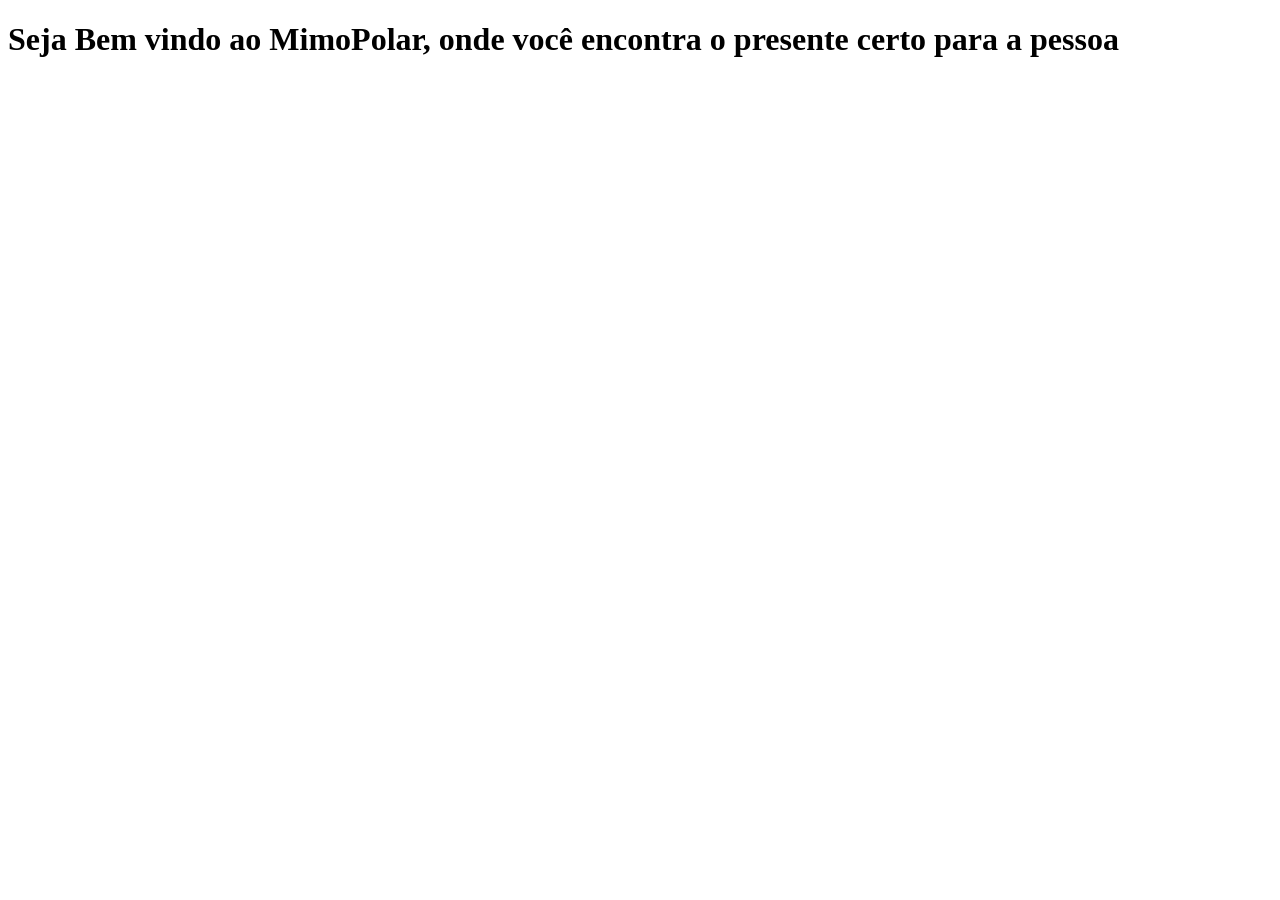
==== site-MimoPolar/index.html @ 5e0b75cf "Pasta Criada" ====
<!DOCTYPE html>
<html lang="pt-br">
<head>
    <meta charset="UTF-8">
    <meta name="viewport" content="width=device-width, initial-scale=1.0">
    <title>MimoPolar</title>
</head>
<body>
    <h1> Seja Bem vindo ao MimoPolar, onde você encontra o presente certo para a pessoa</h1>
</body>
</html>
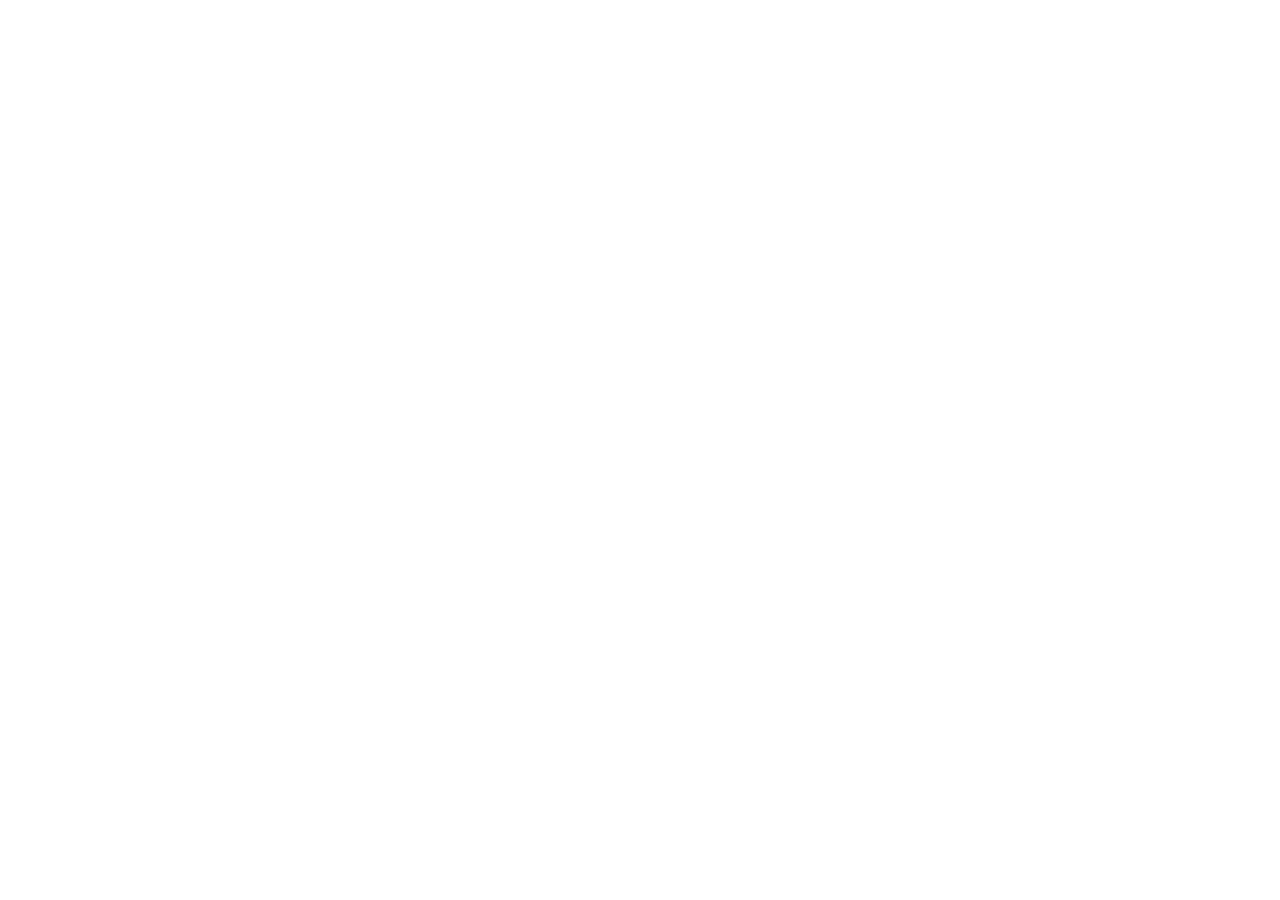
==== commit e607ec85: "Mexi na primeira linha tirei uma linha" ====
--- a/site-MimoPolar/index.html
+++ b/site-MimoPolar/index.html
@@ -4,8 +4,10 @@
     <meta charset="UTF-8">
     <meta name="viewport" content="width=device-width, initial-scale=1.0">
     <title>MimoPolar</title>
+    <link rel="stylesheet" href="style.css">
 </head>
 <body>
-    <h1> Seja Bem vindo ao MimoPolar, onde você encontra o presente certo para a pessoa</h1>
+    
+    <script src="script.js"></script>
 </body>
 </html>
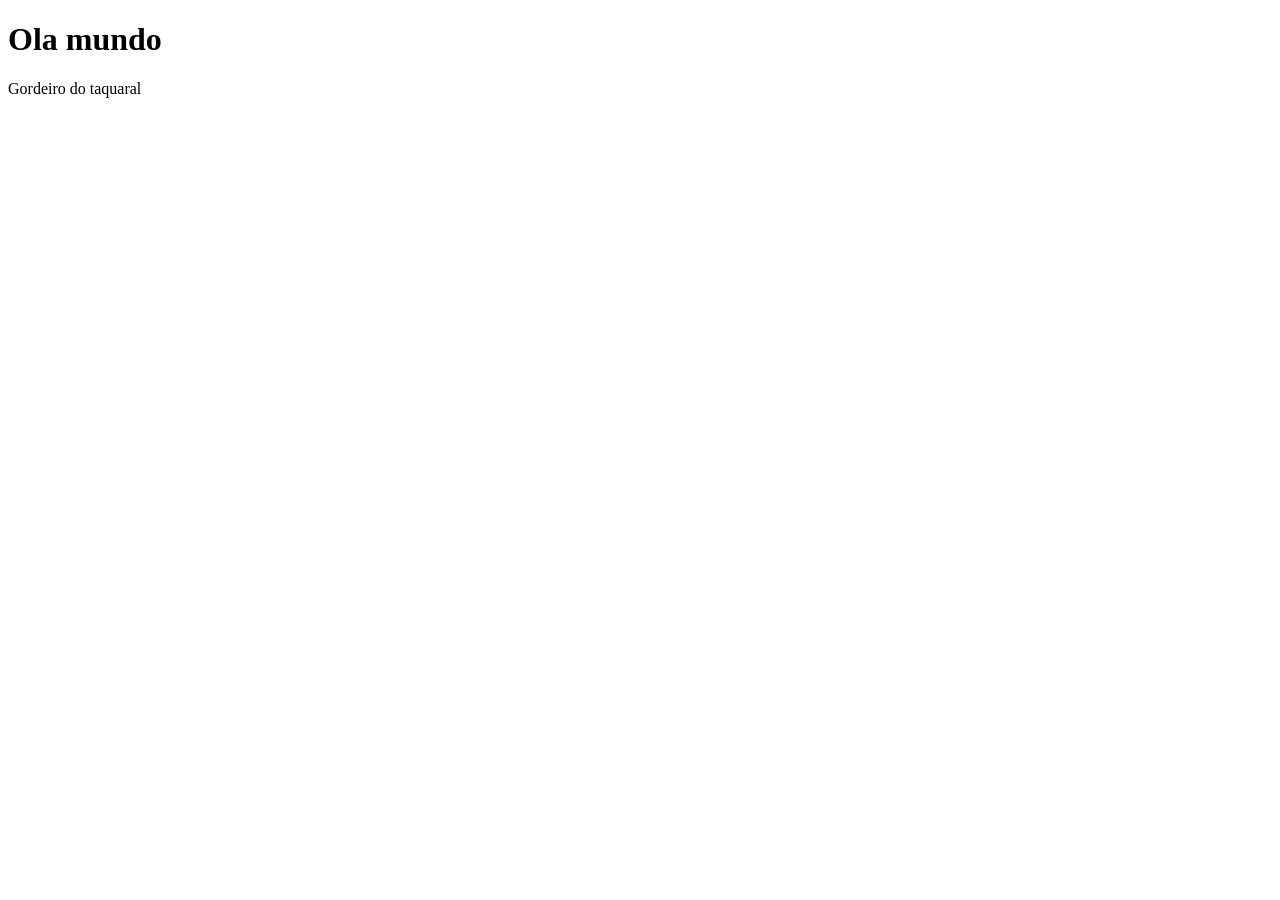
==== commit 159b4295: "." ====
--- a/site-MimoPolar/index.html
+++ b/site-MimoPolar/index.html
@@ -7,7 +7,8 @@
     <link rel="stylesheet" href="style.css">
 </head>
 <body>
-    
+    <h1>Ola mundo</h1>
+    <p>Gordeiro do taquaral</p>
     <script src="script.js"></script>
 </body>
 </html>
